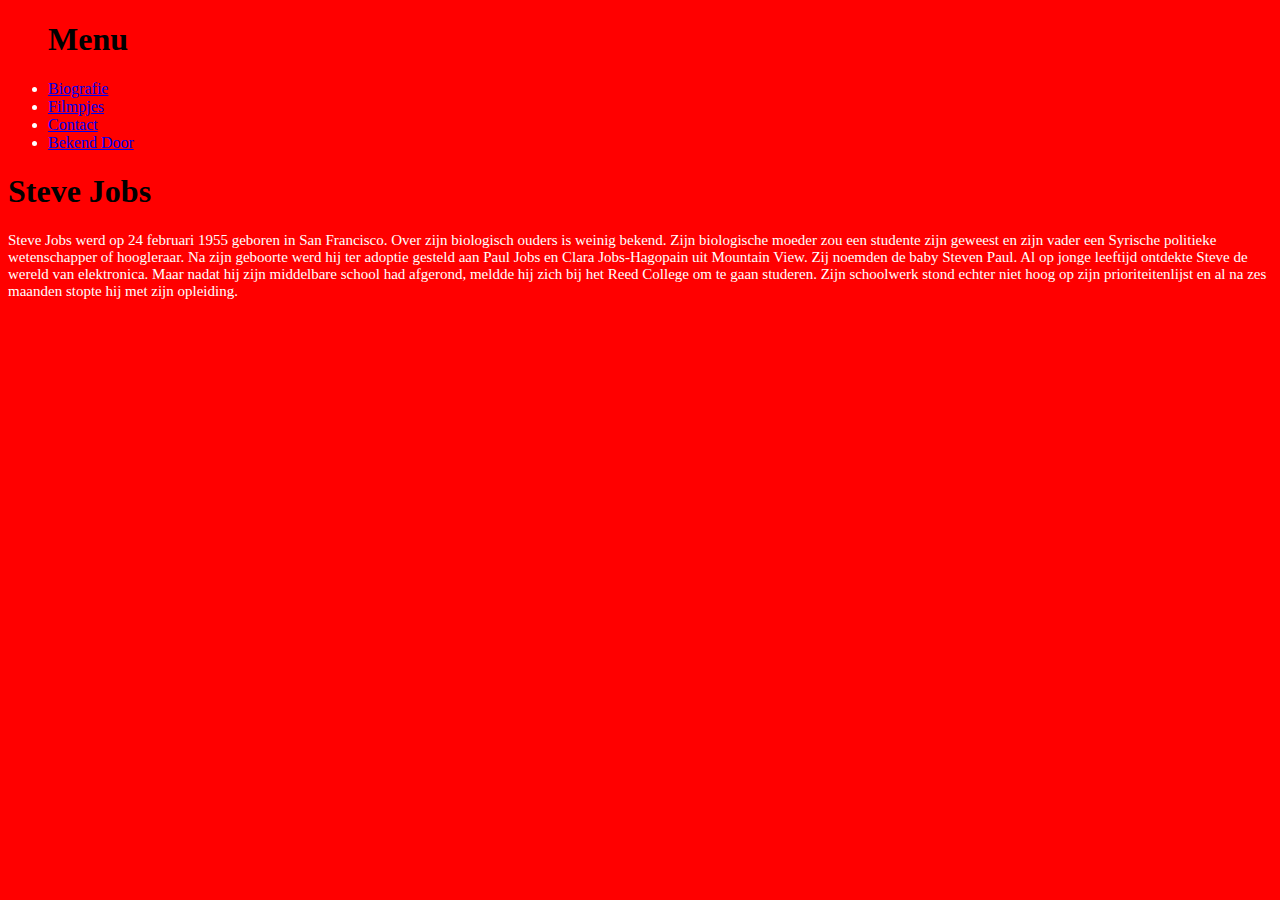
==== bekendoor.html @ 39206592 "Add files via upload" ====
<!DOCTYPE html>
<html>
  <head>
    <title>Een pagina over mijzelf</title>
    <style>
      body {
        background-color: red;
        color: white
      }

      td {
        background-color: yellow;
      }
      th{
        background-color: yellow;
      }

      table, th, td {
          border: 2px solid black;
      }
      h1{
        color: black;
      }
      p{
        font-family: verdana;
        font-size: 15px;
      }
      </style>
  </head>
  <body>
    <ul>
      <h1> <strong>Menu</strong> </h1>
      <li><a href="bio.html">Biografie</a></li>
      <li><a href="filmpje.html">Filmpjes</a></li>
      <li> <a href="cont.html">Contact</a> </li>
      <li> <a href="bekendoor.html">Bekend Door</a> </li>
    </ul>

<h1>Steve Jobs</h1>
  <p>Steve Jobs werd op 24 februari 1955 geboren in San Francisco. Over zijn biologisch ouders is weinig bekend. Zijn biologische moeder zou een studente zijn geweest en zijn vader een Syrische politieke wetenschapper of hoogleraar. Na zijn geboorte werd hij ter adoptie gesteld aan Paul Jobs en Clara Jobs-Hagopain uit Mountain View. Zij noemden de baby Steven Paul. Al op jonge leeftijd ontdekte Steve de wereld van elektronica. Maar nadat hij zijn middelbare school had afgerond, meldde hij zich bij het Reed College om te gaan studeren. Zijn schoolwerk stond echter niet hoog op zijn prioriteitenlijst en al na zes maanden stopte hij met zijn opleiding.</p>
 </body>
</html>
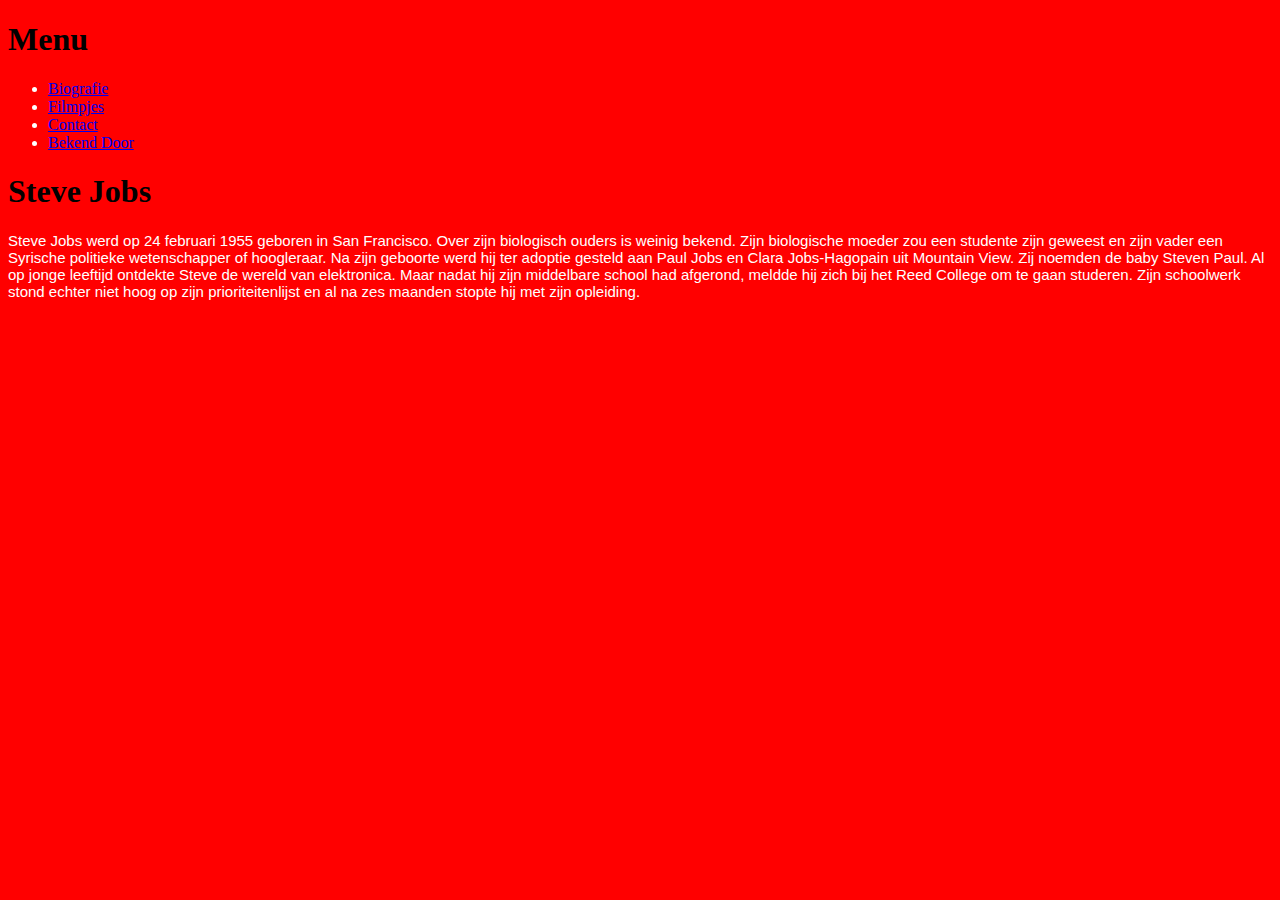
==== commit 15eee350: "Add files via upload" ====
--- a/bekendoor.html
+++ b/bekendoor.html
@@ -2,34 +2,11 @@
 <html>
   <head>
     <title>Een pagina over mijzelf</title>
-    <style>
-      body {
-        background-color: red;
-        color: white
-      }
-
-      td {
-        background-color: yellow;
-      }
-      th{
-        background-color: yellow;
-      }
-
-      table, th, td {
-          border: 2px solid black;
-      }
-      h1{
-        color: black;
-      }
-      p{
-        font-family: verdana;
-        font-size: 15px;
-      }
-      </style>
+    <link rel="stylesheet" href="style.html.css">
   </head>
   <body>
+      <h1> <strong>Menu</strong> </h1>
     <ul>
-      <h1> <strong>Menu</strong> </h1>
       <li><a href="bio.html">Biografie</a></li>
       <li><a href="filmpje.html">Filmpjes</a></li>
       <li> <a href="cont.html">Contact</a> </li>
--- a/style.html.css
+++ b/style.html.css
@@ -0,0 +1,28 @@
+body {
+  background-color: red;
+  color: white
+}
+
+td, th {
+  background-color: yellow;
+}
+
+table, th, td {
+    border: 2px solid black;
+}
+h1{
+  color: black;
+}
+p{
+  font-family: verdana,Geneva,sans-serif;
+  font-size: 15px;
+}
+img{
+  width:200px;
+}
+iframe{
+  width:560px;
+}
+iframe{
+  height:315;
+}
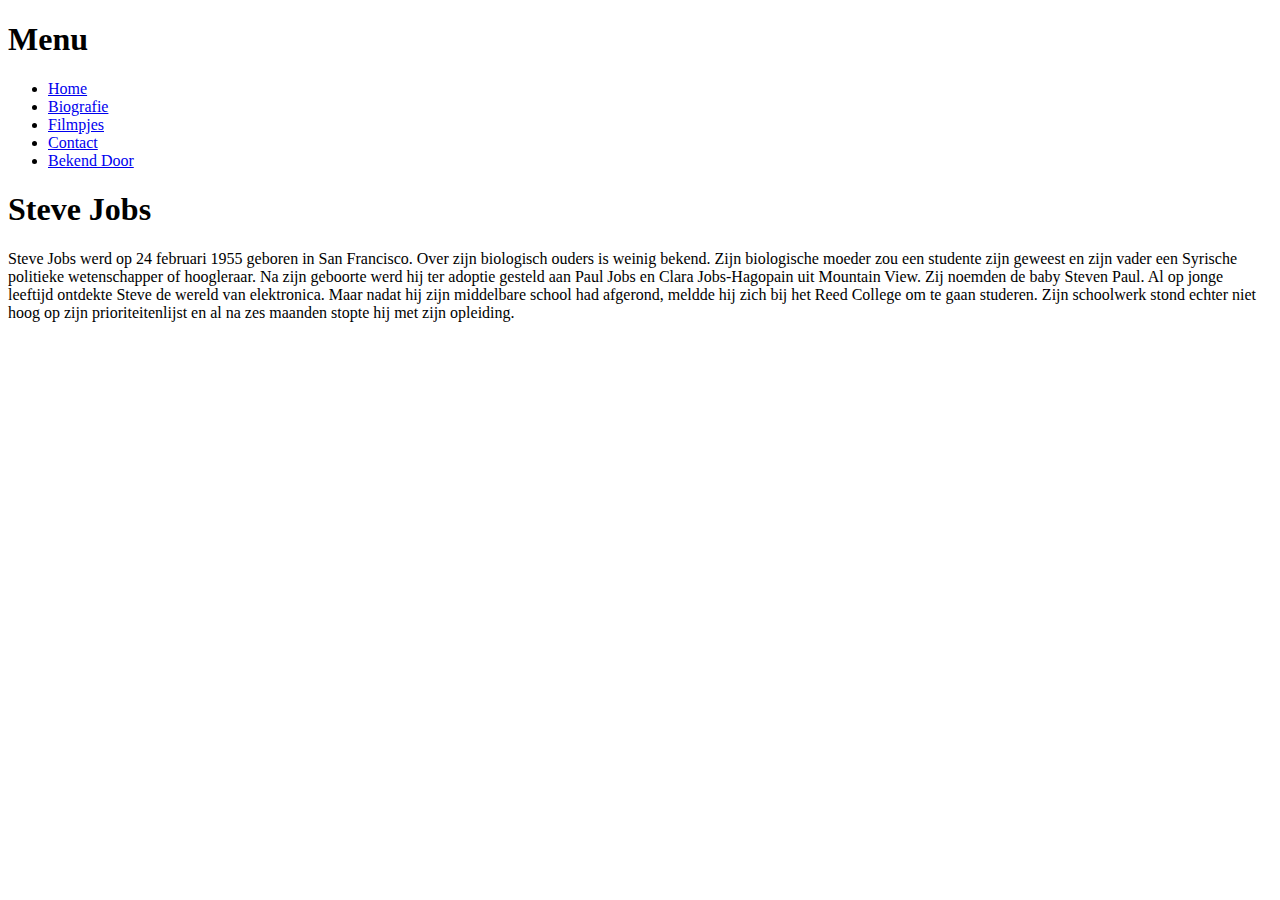
==== commit d6c7692f: "Add files via upload" ====
--- a/bekendoor.html
+++ b/bekendoor.html
@@ -2,11 +2,13 @@
 <html>
   <head>
     <title>Een pagina over mijzelf</title>
-    <link rel="stylesheet" href="style.html.css">
+    <link rel="stylesheet" href="style/opmaak.css">
   </head>
-  <body>
+  <body class="bodybekend">
       <h1> <strong>Menu</strong> </h1>
+
     <ul>
+      <li><a href="index.html">Home</a></li>
       <li><a href="bio.html">Biografie</a></li>
       <li><a href="filmpje.html">Filmpjes</a></li>
       <li> <a href="cont.html">Contact</a> </li>
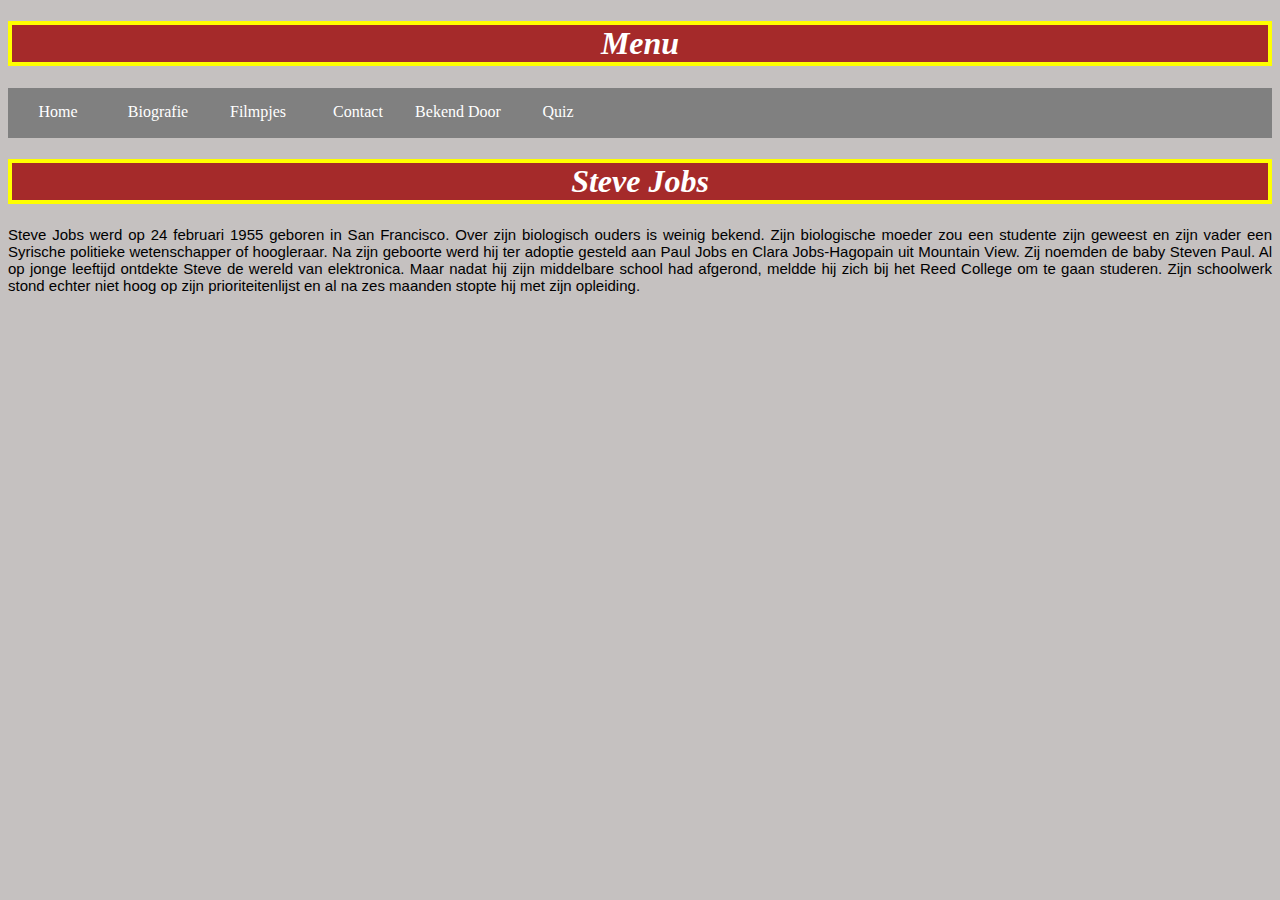
==== commit 2b29eb0b: "Add files via upload" ====
--- a/bekendoor.html
+++ b/bekendoor.html
@@ -13,6 +13,8 @@
       <li><a href="filmpje.html">Filmpjes</a></li>
       <li> <a href="cont.html">Contact</a> </li>
       <li> <a href="bekendoor.html">Bekend Door</a> </li>
+      <li> <a href="quiz.html">Quiz</a> </li>
+
     </ul>
 
 <h1>Steve Jobs</h1>
--- a/style/opmaak.css
+++ b/style/opmaak.css
@@ -0,0 +1,109 @@
+@import url('https://fonts.googleapis.com/css?family=Aleo');
+
+
+body {
+  background-color: #C5C1C0;
+}
+
+td, th {
+  background-color: yellow;
+}
+
+table, th, td {
+    border: 2px solid white;
+}
+
+h1{
+  color: white;
+  text-align:center;
+  font-family: Georgia;
+  font-style: italic;
+  background-color: brown;
+  border: 4px solid yellow;
+}
+
+p{
+  font-family: verdana,Geneva,sans-serif;
+  font-size: 15px;
+  color: ;
+  text-align: justify;
+  border-radius: 20px 0px 20px 0px;
+}
+img{
+  width:200px;
+}
+iframe{
+  width:560px;
+}
+iframe{
+  height:315;
+}
+
+body.bodybekend{
+  background-image:url(https://cdn.wonderfulengineering.com/wp-content/uploads/2016/01/Desktop-Wallpaper-4.jpg);
+
+}
+
+p.antwoord{
+  color: #C5C1C0;
+  background-color: #C5C1C0;
+  border: 2px solid purple;
+  text-align: center;
+}
+
+p.antwoord:hover{
+  color:black
+}
+
+h2{
+  text-align: center;
+}
+
+p.vraag{
+  text-align: center;
+}
+
+li {
+    display: inline-block;
+    width: 150px;
+}
+
+ul li a {
+  text-align: center;
+  color: white;
+  background-color: gray;
+  display: block;
+  width: 100px;
+  height: 50px;
+  line-height: 3em;
+ text-decoration: none;
+}
+
+ul {
+  padding: 0px;
+  background-color: grey;
+  display: flex;
+  justify-content: flex-start;
+  list-style-type: none;
+  height: 50px;
+  align-items: center;
+}
+
+ul li {
+  width: 100px;
+  height: auto;
+}
+
+a{
+  display: block;
+  height: 50px
+}
+
+ul li a:hover {
+  background-color: black;
+}
+
+h1a{
+  font-family: 'Aleo', serif;
+  color: white
+}
